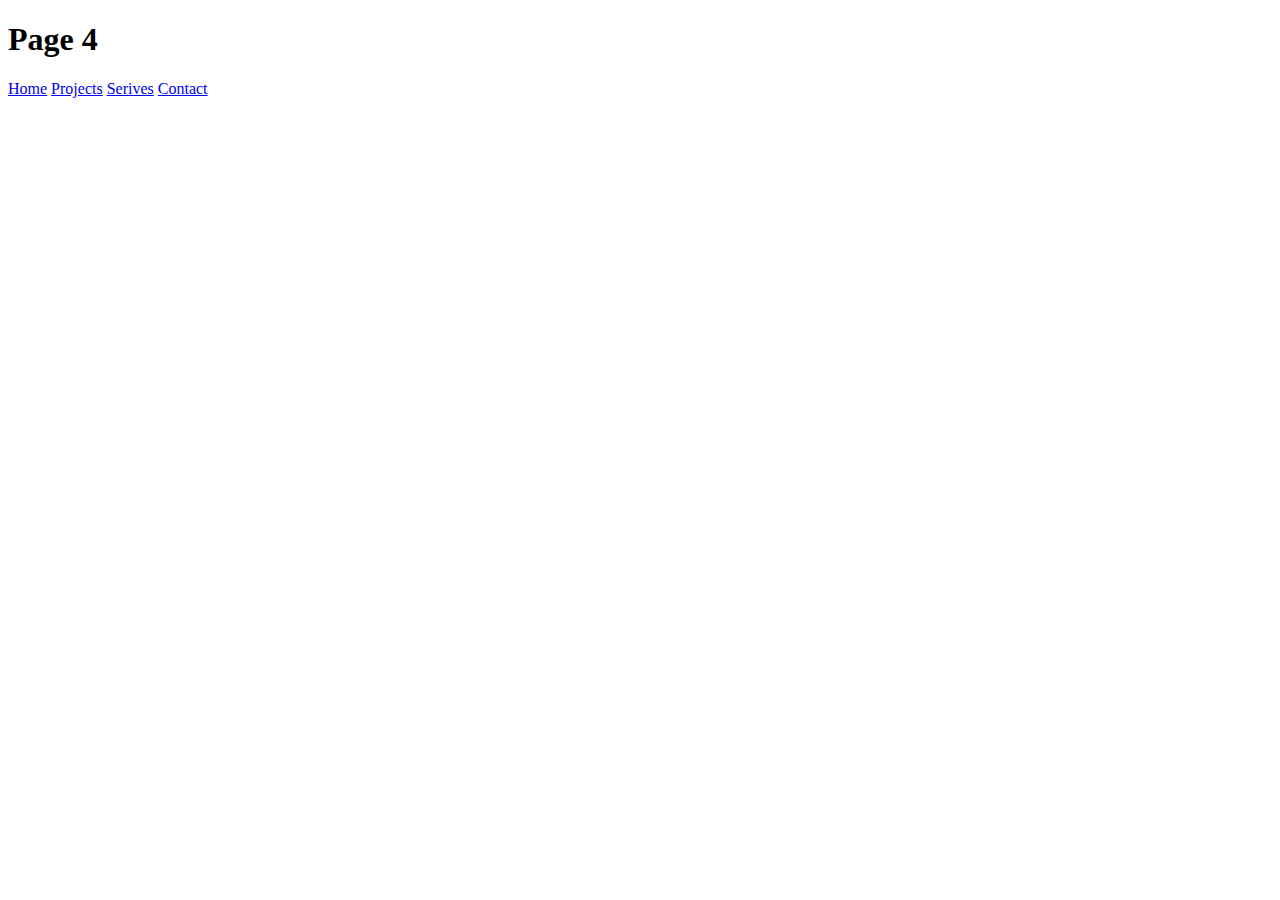
==== pages/Contact.html @ 2a26bf83 "Fixed contact page" ====
<!DOCTYPE html>
<html lang="en">
<head>
    <meta charset="UTF-8">
    <meta http-equiv="X-UA-Compatible" content="IE=edge">
    <meta name="viewport" content="width=device-width, initial-scale=1.0">
    <title>Document</title>
</head>
<body>
    <div class = "top-div">
 <h1>Page 4</h1>
 <div class="links d">
        <a href="../index.html">Home</a>
        <a href="Security.html">Projects</a>
        <a href="Services.html">Serives</a>
        <a href="Contact.html">Contact</a>
        </div>
        <div class = "contact-form">
          
 </body>
 </html>
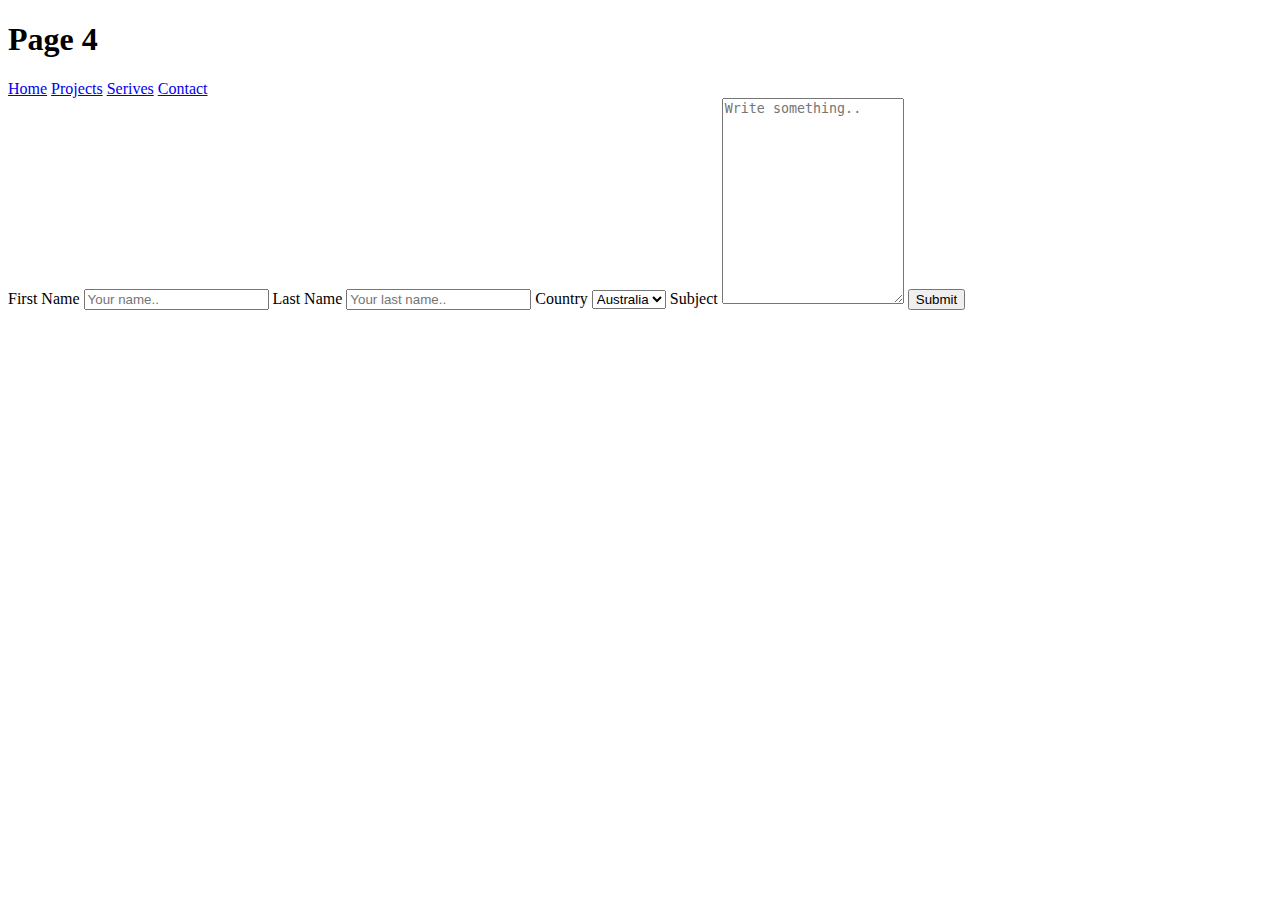
==== commit 662c54a4: "added contact form" ====
--- a/pages/Contact.html
+++ b/pages/Contact.html
@@ -16,6 +16,28 @@
         <a href="Contact.html">Contact</a>
         </div>
         <div class = "contact-form">
-          
+            <div class="container">
+                <form action="action_page.php">
+              
+                  <label for="fname">First Name</label>
+                  <input type="text" id="fname" name="firstname" placeholder="Your name..">
+              
+                  <label for="lname">Last Name</label>
+                  <input type="text" id="lname" name="lastname" placeholder="Your last name..">
+              
+                  <label for="country">Country</label>
+                  <select id="country" name="country">
+                    <option value="australia">Australia</option>
+                    <option value="canada">Canada</option>
+                    <option value="usa">USA</option>
+                  </select>
+              
+                  <label for="subject">Subject</label>
+                  <textarea id="subject" name="subject" placeholder="Write something.." style="height:200px"></textarea>
+              
+                  <input type="submit" value="Submit">
+              
+                </form>
+              </div>
  </body>
  </html>